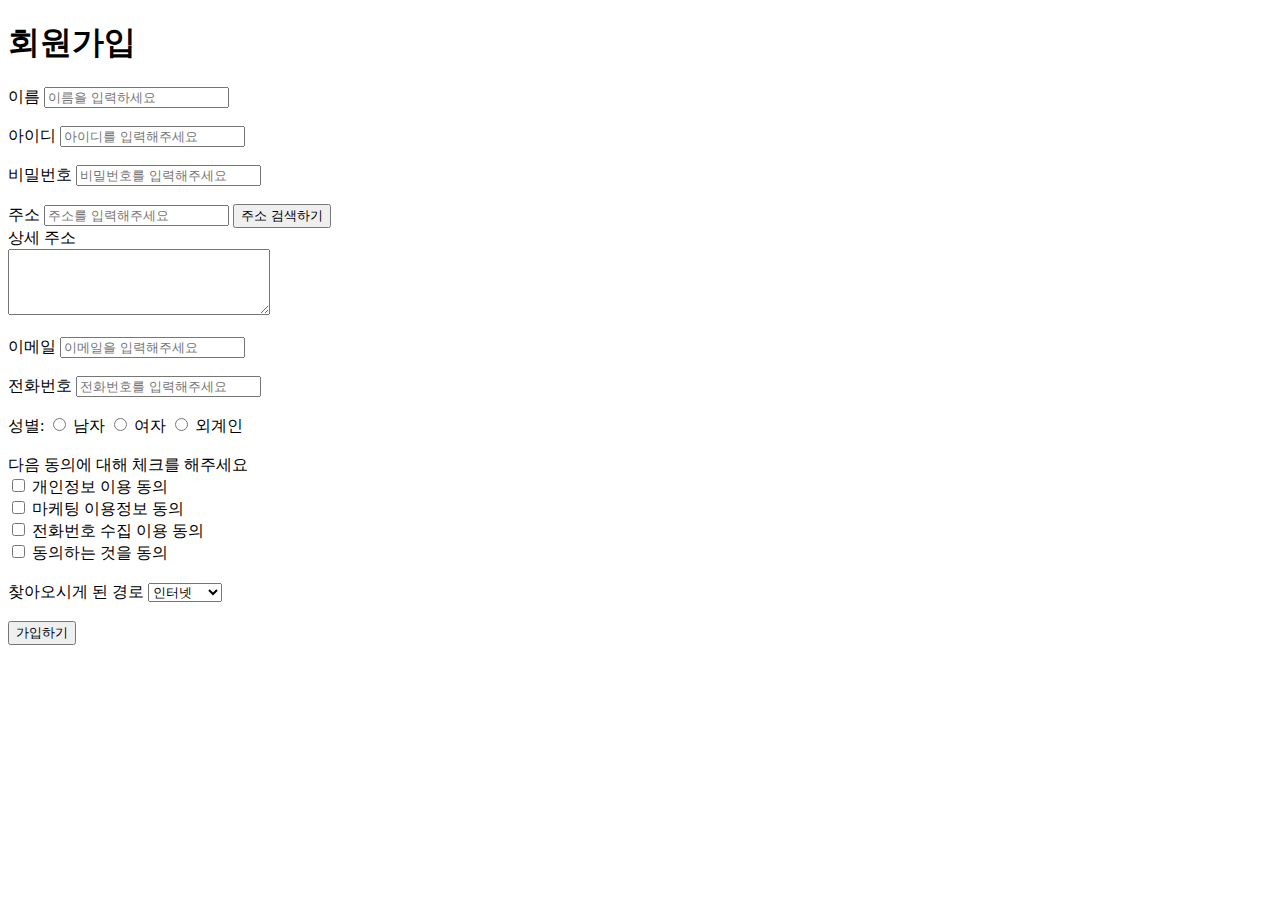
==== exam_project/html/register.html @ 66f7558a "회원가입 html 완성" ====
<!DOCTYPE html>
<html lang="en">
  <head>
    <meta charset="UTF-8" />
    <meta name="viewport" content="width=device-width, initial-scale=1.0" />
    <title>회원가입</title>
    <link rel="stylesheet" href="../css/register.css" />
  </head>
  <body>
    <h1>회원가입</h1>

    <form id="muForm">
      <!-- 이름 -->
      <label for="name">이름</label>
      <input type="text" placeholder="이름을 입력하세요" id="name" /> <br />
      <br />
      <!-- 아이디 -->
      <label for="id">아이디</label>
      <input type="text" placeholder="아이디를 입력해주세요" id="id" />
      <br /><br />
      <!-- 비밀번호 -->
      <label for="pw">비밀번호</label>
      <input
        type="text"
        placeholder="비밀번호를 입력해주세요"
        id="pw"
      /><br /><br />

      <!-- 주소 -->
      <label for="address">주소</label>
      <input type="text" placeholder="주소를 입력해주세요" id="address" />
      <button>주소 검색하기</button>
      <br />
      <label for="detailAdd">상세 주소</label> <br />
      <textarea name="detailAdd" id="detailAdd" cols="30" rows="4"></textarea>
      <br />
      <br />

      <!-- 이메일 -->
      <label for="email">이메일</label>
      <input type="text" placeholder="이메일을 입력해주세요" id="email" />
      <br />
      <br />

      <!-- 전화번호 -->
      <label for="phone">전화번호</label>
      <input type="text" placeholder="전화번호를 입력해주세요" id="phone" />
      <br />
      <br />

      <!-- 라디오버튼 -->
      <label>성별:</label>
      <input type="radio" id="option1" name="radioOptions" value="option1" />
      <label for="option1">남자</label>
      <input type="radio" id="option2" name="radioOptions" value="option2" />
      <label for="option2">여자</label>
      <input type="radio" id="option3" name="radioOptions" value="option3" />
      <label for="option2">외계인</label><br />
      <br />
      <!-- 체크박스 -->

      <div>다음 동의에 대해 체크를 해주세요</div>
      <input type="checkbox" id="check1" name="checkOptions" value="check1" />
      <label for="check1">개인정보 이용 동의</label>
      <br />
      <input type="checkbox" id="check2" name="checkOptions" value="check2" />
      <label for="check2">마케팅 이용정보 동의</label>
      <br />
      <input type="checkbox" id="check3" name="checkOptions" value="check3" />
      <label for="check3">전화번호 수집 이용 동의</label>
      <br />
      <input type="checkbox" id="check4" name="checkOptions" value="check4" />
      <label for="check4">동의하는 것을 동의</label>
      <br />
      <br />
      <!-- 셀렉트박스 -->
      <label for="select">찾아오시게 된 경로</label>
      <select name="select" id="select">
        <option value="option1">인터넷</option>
        <option value="option2">블로그</option>
        <option value="option3">뉴스</option>
        <option value="option4">소리소문</option>
      </select>

      <br />
      <br />
      <input type="submit" value="가입하기" />
    </form>
    <script src="../js/register.js"></script>
  </body>
</html>
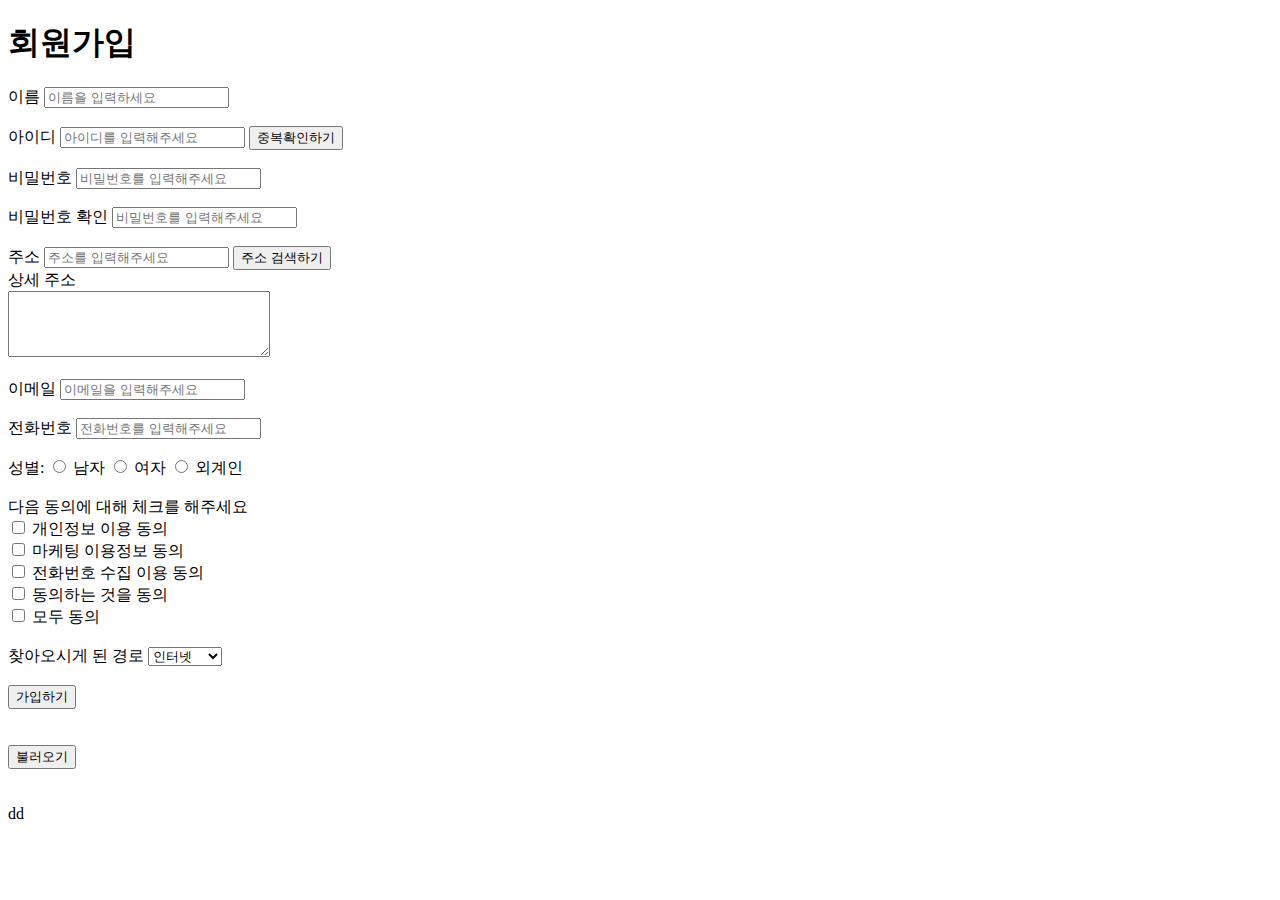
==== commit ecb22f92: "폼데이터를 json형식으로 바꾸는 기능 추가" ====
--- a/exam_project/html/register.html
+++ b/exam_project/html/register.html
@@ -5,30 +5,55 @@
     <meta name="viewport" content="width=device-width, initial-scale=1.0" />
     <title>회원가입</title>
     <link rel="stylesheet" href="../css/register.css" />
+    <script src="https://code.jquery.com/jquery-3.6.0.min.js"></script>
   </head>
   <body>
     <h1>회원가입</h1>
 
-    <form id="muForm">
+    <form id="myForm">
       <!-- 이름 -->
       <label for="name">이름</label>
-      <input type="text" placeholder="이름을 입력하세요" id="name" /> <br />
+      <input
+        type="text"
+        placeholder="이름을 입력하세요"
+        id="name"
+        name="name"
+      />
+      <br />
       <br />
       <!-- 아이디 -->
       <label for="id">아이디</label>
-      <input type="text" placeholder="아이디를 입력해주세요" id="id" />
-      <br /><br />
+      <input
+        type="text"
+        placeholder="아이디를 입력해주세요"
+        id="id"
+        name="id"
+      />
+      <button id="duplicate">중복확인하기</button> <br /><br />
       <!-- 비밀번호 -->
       <label for="pw">비밀번호</label>
       <input
-        type="text"
+        type="password"
         placeholder="비밀번호를 입력해주세요"
         id="pw"
-      /><br /><br />
+        name="pw"
+      />
+      <div id="validPw"></div>
+
+      <br />
+      <label for="pw2">비밀번호 확인</label>
+      <input type="password" placeholder="비밀번호를 입력해주세요" id="pw2" />
+      <div id="validPw2"></div>
+      <br />
 
       <!-- 주소 -->
       <label for="address">주소</label>
-      <input type="text" placeholder="주소를 입력해주세요" id="address" />
+      <input
+        type="text"
+        placeholder="주소를 입력해주세요"
+        id="address"
+        name="address"
+      />
       <button>주소 검색하기</button>
       <br />
       <label for="detailAdd">상세 주소</label> <br />
@@ -38,39 +63,77 @@
 
       <!-- 이메일 -->
       <label for="email">이메일</label>
-      <input type="text" placeholder="이메일을 입력해주세요" id="email" />
+      <input
+        type="text"
+        placeholder="이메일을 입력해주세요"
+        id="email"
+        name="email"
+      />
       <br />
       <br />
 
       <!-- 전화번호 -->
       <label for="phone">전화번호</label>
-      <input type="text" placeholder="전화번호를 입력해주세요" id="phone" />
+      <input
+        type="text"
+        placeholder="전화번호를 입력해주세요"
+        id="phone"
+        name="phone"
+      />
       <br />
       <br />
 
       <!-- 라디오버튼 -->
       <label>성별:</label>
-      <input type="radio" id="option1" name="radioOptions" value="option1" />
+      <input type="radio" id="option1" name="radioOptions" value="male" />
       <label for="option1">남자</label>
-      <input type="radio" id="option2" name="radioOptions" value="option2" />
+      <input type="radio" id="option2" name="radioOptions" value="female" />
       <label for="option2">여자</label>
-      <input type="radio" id="option3" name="radioOptions" value="option3" />
+      <input type="radio" id="option3" name="radioOptions" value="alien" />
       <label for="option2">외계인</label><br />
       <br />
       <!-- 체크박스 -->
 
       <div>다음 동의에 대해 체크를 해주세요</div>
-      <input type="checkbox" id="check1" name="checkOptions" value="check1" />
+      <input
+        type="checkbox"
+        name="checkBox"
+        class="checkOptions"
+        value="check1"
+      />
       <label for="check1">개인정보 이용 동의</label>
       <br />
-      <input type="checkbox" id="check2" name="checkOptions" value="check2" />
+      <input
+        type="checkbox"
+        name="checkBox"
+        class="checkOptions"
+        value="check2"
+      />
       <label for="check2">마케팅 이용정보 동의</label>
       <br />
-      <input type="checkbox" id="check3" name="checkOptions" value="check3" />
+      <input
+        type="checkbox"
+        name="checkBox"
+        class="checkOptions"
+        value="check3"
+      />
       <label for="check3">전화번호 수집 이용 동의</label>
       <br />
-      <input type="checkbox" id="check4" name="checkOptions" value="check4" />
+      <input
+        type="checkbox"
+        name="checkBox"
+        class="checkOptions"
+        value="check4"
+      />
       <label for="check4">동의하는 것을 동의</label>
+      <br />
+      <input
+        type="checkbox"
+        id="checkAll"
+        name="checkOptions"
+        value="checkAll"
+      />
+      <label for="checkAll">모두 동의</label>
       <br />
       <br />
       <!-- 셀렉트박스 -->
@@ -86,6 +149,15 @@
       <br />
       <input type="submit" value="가입하기" />
     </form>
+    <br />
+    <br />
+
+    <button id="dButton">불러오기</button>
+    <br />
+    <br />
+    <br />
+    <div id="data"></div>
+    <div>dd</div>
     <script src="../js/register.js"></script>
   </body>
 </html>
